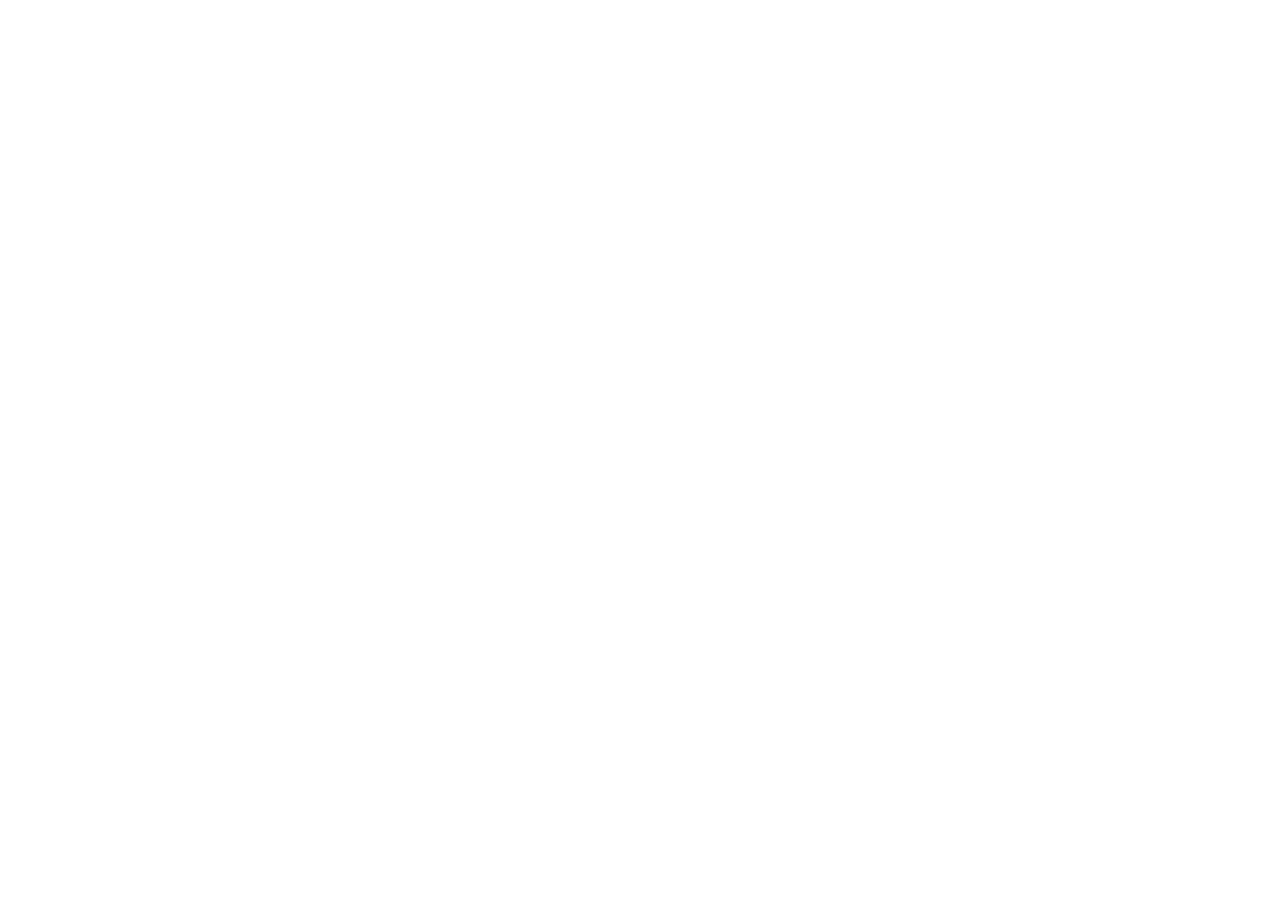
==== about.html @ 3f465cbb "Dialog fungerer" ====
<!DOCTYPE html>
<html lang="en">
<head>
    <meta charset="UTF-8">
    <meta http-equiv="X-UA-Compatible" content="IE=edge">
    <meta name="viewport" content="width=device-width, initial-scale=1.0">
    <link rel="shortcut icon" href="#" type="image/x-icon">
    <link rel="stylesheet" href="style.css">
    <title>Om Svømmeklubben Delfinen</title>
</head>
<body>
    

    <script src="app.js"></script>
</body>
</html>
---- style.css ----
/* grid-container */
#grid-container {
  display: grid;
  grid-template-columns: 1fr 1fr 1fr;
  grid-template-rows: 1fr 1fr 1fr;
  gap: 2%;
}

/* Delfinbillede */
#dolphin-picture {
  grid-row: 1 / 3;
  grid-column: 2 / 3;
  width: 20vw;
  justify-self: center;
}

/* Rotationsanimation */
.rotation {
  animation-name: rotation;
  animation-duration: 5s;
  animation-timing-function: linear;
  animation-iteration-count: infinite;
  animation-direction: normal;
}

@keyframes rotation {
  0% {
    rotate: 0deg;
  }

  50% {
    rotate: 180deg;
  }

  100% {
    rotate: 360deg;
  }
}

/* Login */
#user-login {
  grid-row: 3;
  grid-column: 2 / 3;
  width: 15vw;
  height: 10vh;
  justify-self: end;
}
/* Fortsæt som gæst */
#guest-login {
  grid-row: 3;
  grid-column: 2 / 3;
  width: 15vw;
  height: 10vh;
  justify-self: start;
} 
/* Overskrift */
#headline {
  text-align: center;
  font-family: 'Gill Sans', 'Gill Sans MT', 'Trebuchet MS', sans-serif;
}
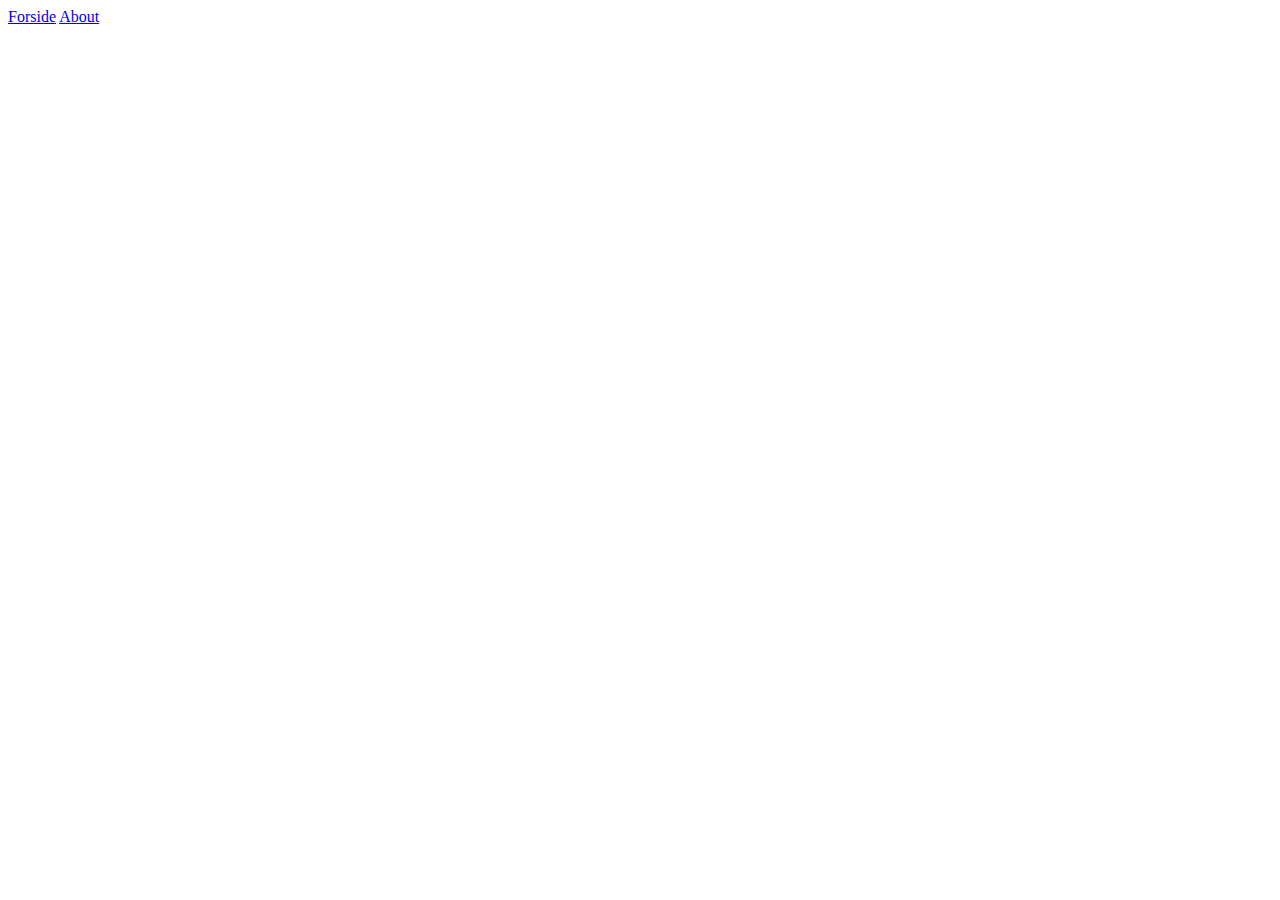
==== commit a5d95483: "Movies sat ind. Data vises." ====
--- a/about.html
+++ b/about.html
@@ -9,8 +9,17 @@
     <title>Om Svømmeklubben Delfinen</title>
 </head>
 <body>
-    
+    <nav>
+        <a href="index.html">Forside</a>
+        <a href="about.html">About</a>
+    </nav>
 
-    <script src="app.js"></script>
+    <table id="movie-table">
+
+
+    </table>
+
+
+    <script src="about.js" type="module"></script>
 </body>
 </html>--- a/style.css
+++ b/style.css
@@ -52,10 +52,22 @@
   width: 15vw;
   height: 10vh;
   justify-self: start;
-} 
+}
 /* Overskrift */
 #headline {
   text-align: center;
-  font-family: 'Gill Sans', 'Gill Sans MT', 'Trebuchet MS', sans-serif;
+  font-family: "Gill Sans", "Gill Sans MT", "Trebuchet MS", sans-serif;
 }
 
+/* error-message login failed */
+#login-failed {
+  font-size: x-large;
+  grid-column: 2/3;
+  grid-row: 2/3;
+  background-color: red;
+}
+
+.hidden {
+  opacity: 0;
+}
+
